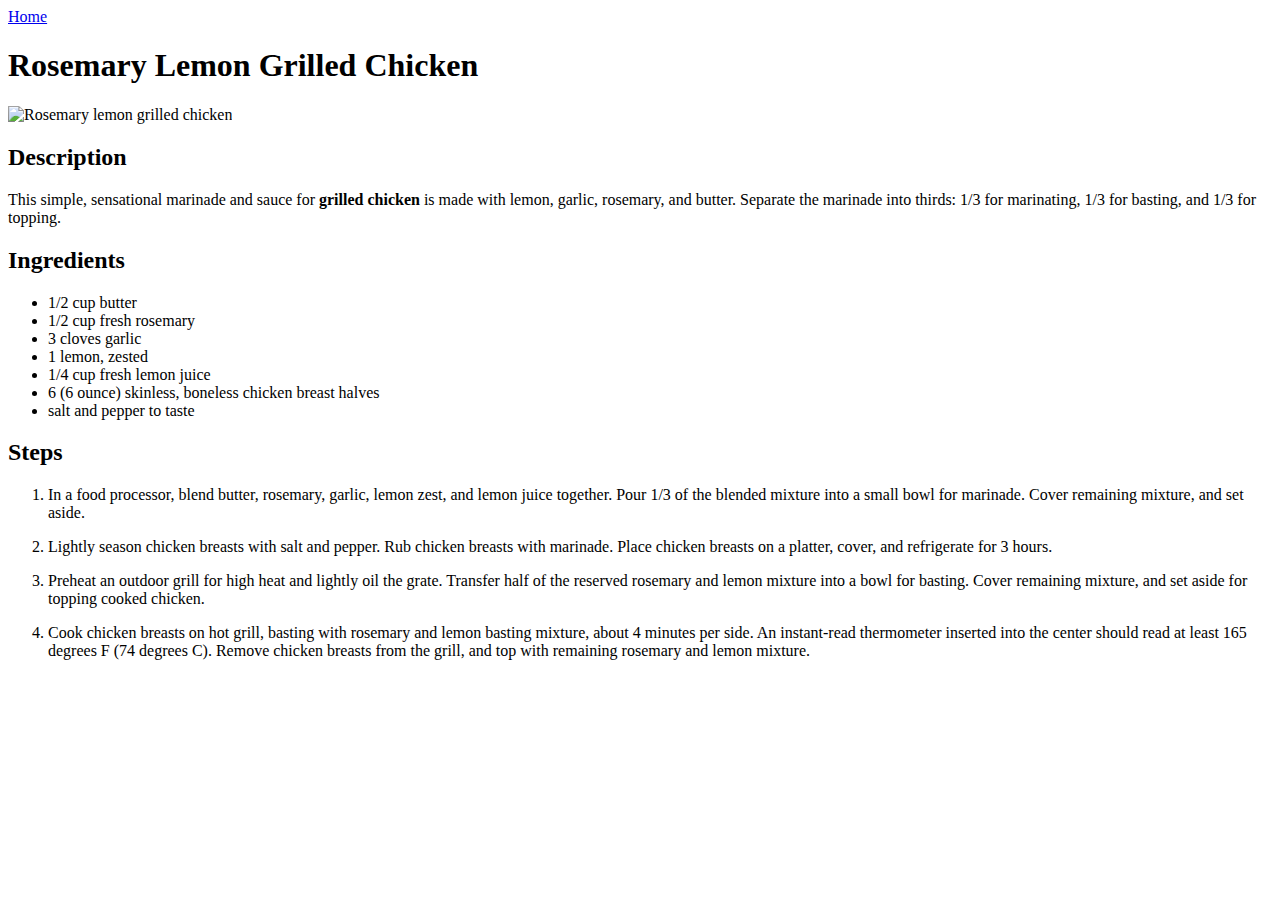
==== recipes/chicken.html @ c106ad79 "Final commit: all recipes added" ====
<!DOCTYPE html>
<html lang="en">
    <head>
        <meta charset="UTF-8">
        <meta name="viewport" content="width=device-width, initial-scale=1.0">
        <title>Chicken</title>
    </head>
    <body>
        <a href="../index.html">Home</a>
        <h1>Rosemary Lemon Grilled Chicken</h1>
        <img src="https://www.allrecipes.com/thmb/3SsY15W6kRu2TTJgazAyDMkpxtU=/750x0/filters:no_upscale():max_bytes(150000):strip_icc():format(webp)/430174-442b09353c3d4ea4ac0004193b6c779c.jpg" alt="Rosemary lemon grilled chicken" width="400">

        <h2>Description</h2>
        <p>
            This simple, sensational marinade and sauce for <strong>grilled chicken</strong> is made with lemon, garlic, rosemary, and butter. Separate the marinade into thirds: 1/3 for marinating, 1/3 for basting, and 1/3 for topping.
        </p>

        <h2>Ingredients</h2>
        <ul>
            <li>1/2 cup butter</li>
            <li>1/2 cup fresh rosemary</li>
            <li>3 cloves garlic</li>
            <li>1 lemon, zested</li>
            <li>1/4 cup fresh lemon juice</li>
            <li>6 (6 ounce) skinless, boneless chicken breast halves</li>
            <li>salt and pepper to taste</li>
        </ul>

        <h2>Steps</h2>
        <ol>
            <li>
                <p>
                    In a food processor, blend butter, rosemary, garlic, lemon zest, and lemon juice together. Pour 1/3 of the blended mixture into a small bowl for marinade. Cover remaining mixture, and set aside.
                </p>
            </li>
            <li>
                <p>
                    Lightly season chicken breasts with salt and pepper. Rub chicken breasts with marinade. Place chicken breasts on a platter, cover, and refrigerate for 3 hours.
                </p>
            </li>
            <li>
                <p>
                    Preheat an outdoor grill for high heat and lightly oil the grate. Transfer half of the reserved rosemary and lemon mixture into a bowl for basting. Cover remaining mixture, and set aside for topping cooked chicken.
                </p>
            </li>
            <li>
                <p>
                    Cook chicken breasts on hot grill, basting with rosemary and lemon basting mixture, about 4 minutes per side. An instant-read thermometer inserted into the center should read at least 165 degrees F (74 degrees C). Remove chicken breasts from the grill, and top with remaining rosemary and lemon mixture.
                </p>
            </li>
        </ol>
    </body>
</html>
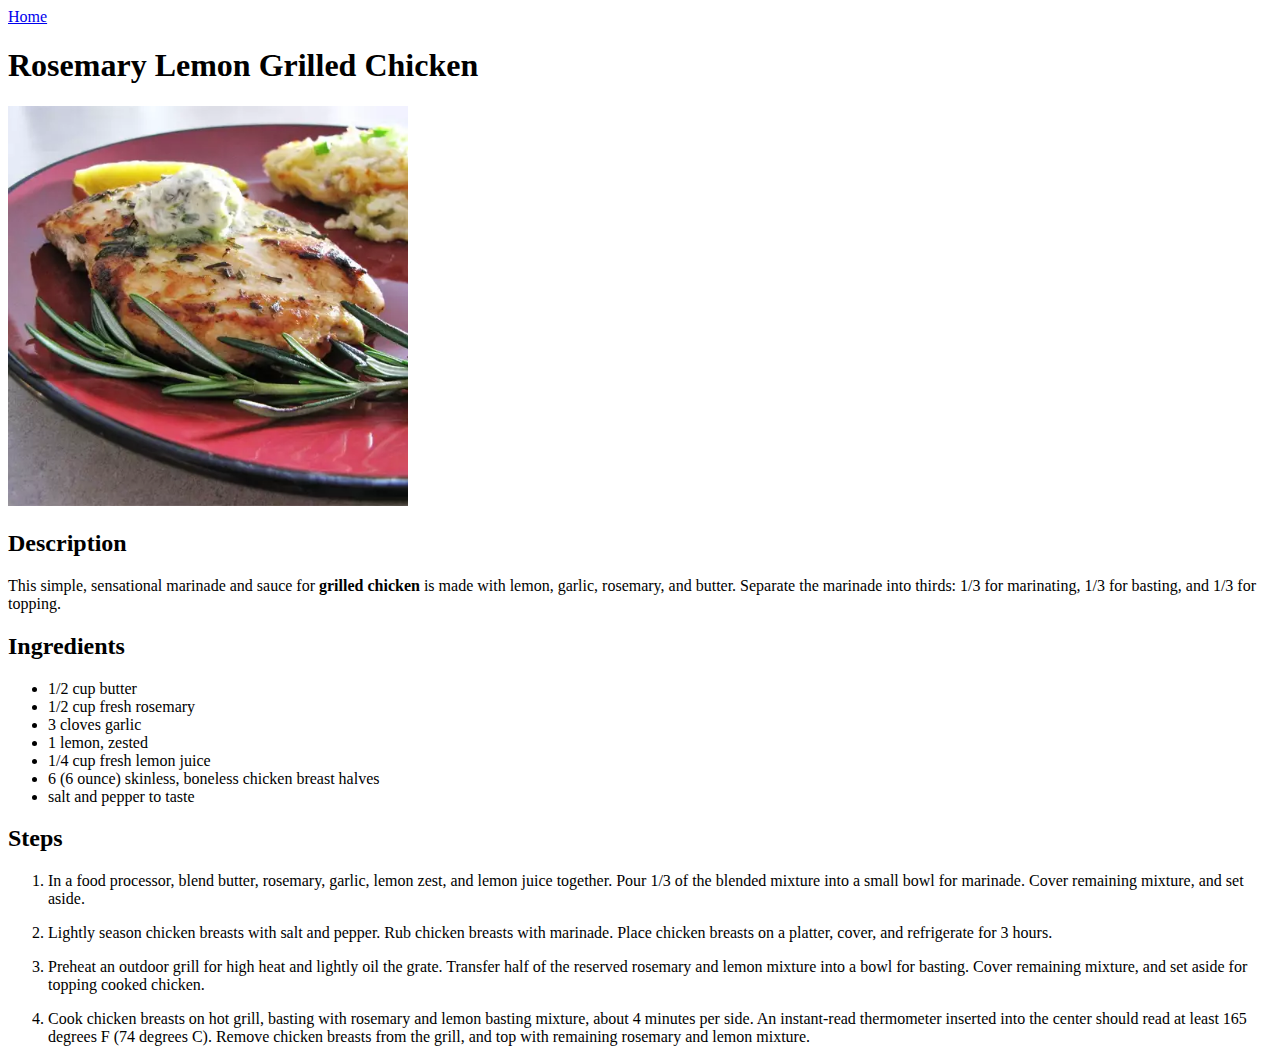
==== commit e253b658: "Added images to folder instead of web path" ====
--- a/recipes/chicken.html
+++ b/recipes/chicken.html
@@ -8,7 +8,7 @@
     <body>
         <a href="../index.html">Home</a>
         <h1>Rosemary Lemon Grilled Chicken</h1>
-        <img src="https://www.allrecipes.com/thmb/3SsY15W6kRu2TTJgazAyDMkpxtU=/750x0/filters:no_upscale():max_bytes(150000):strip_icc():format(webp)/430174-442b09353c3d4ea4ac0004193b6c779c.jpg" alt="Rosemary lemon grilled chicken" width="400">
+        <img src="../images/chicken.png" width="400">
 
         <h2>Description</h2>
         <p>
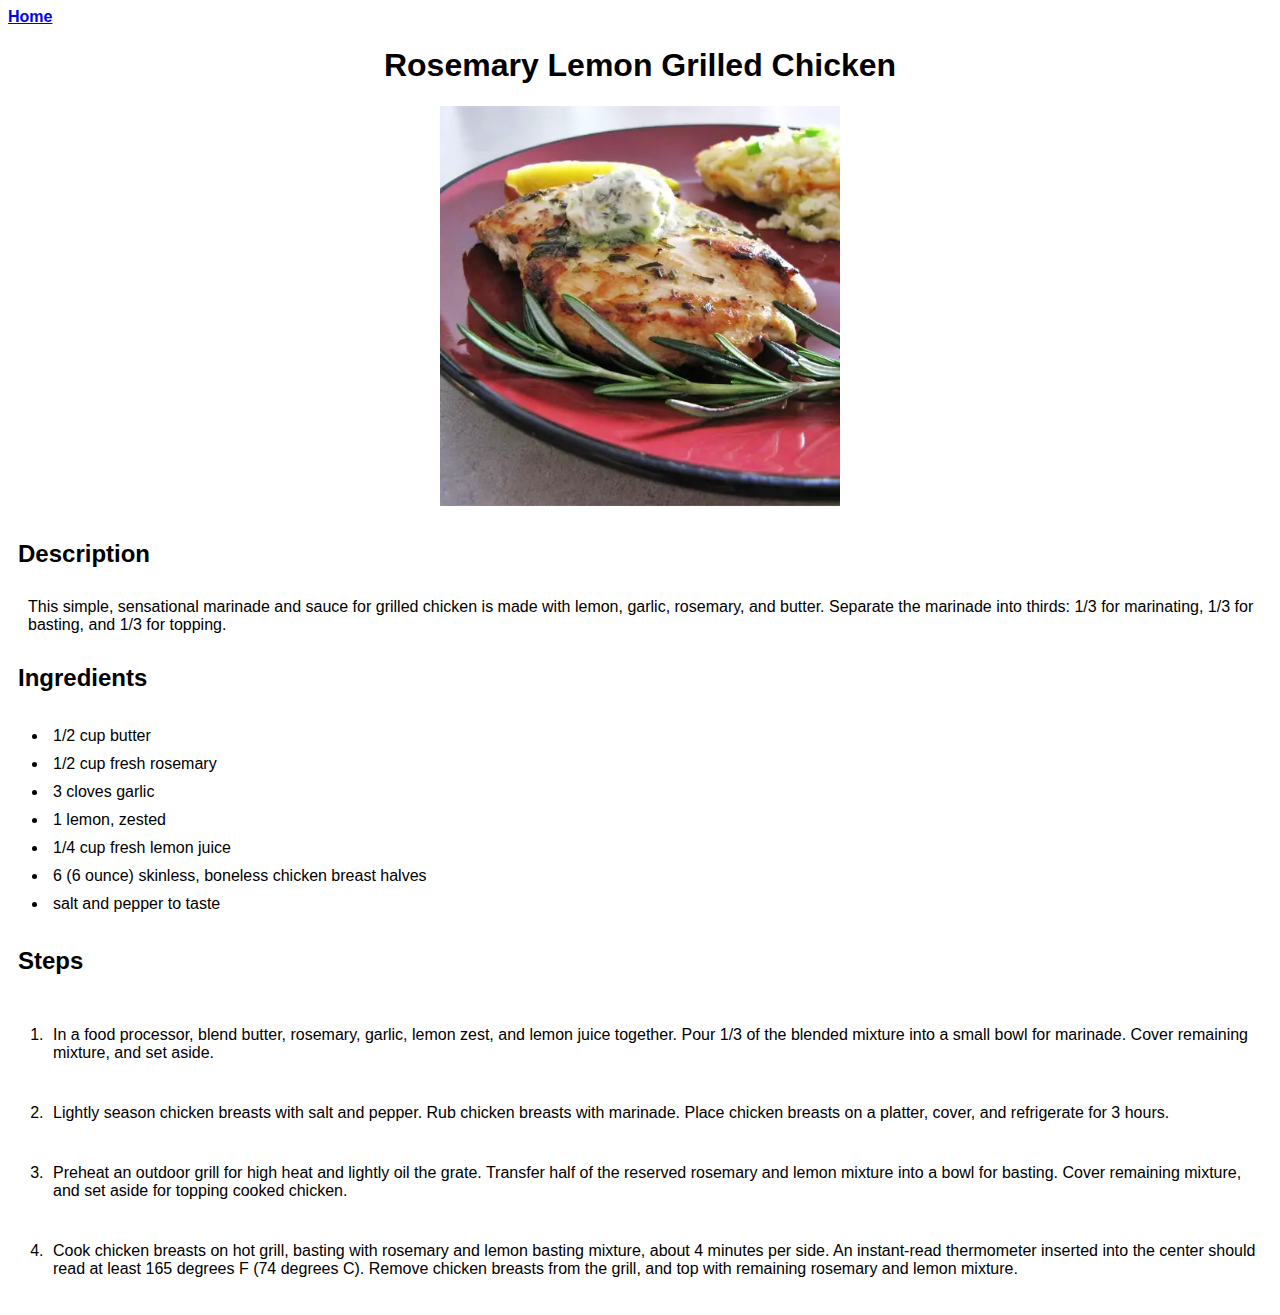
==== commit f712eb86: "Added styles.css" ====
--- a/recipes/chicken.html
+++ b/recipes/chicken.html
@@ -4,14 +4,16 @@
         <meta charset="UTF-8">
         <meta name="viewport" content="width=device-width, initial-scale=1.0">
         <title>Chicken</title>
+        <link rel="stylesheet" href="../styles.css">
     </head>
     <body>
-        <a href="../index.html">Home</a>
-        <h1>Rosemary Lemon Grilled Chicken</h1>
-        <img src="../images/chicken.png" width="400">
-
+        <a href="../index.html" class="home-btn">Home</a>
+        <h1 class="heading1">Rosemary Lemon Grilled Chicken</h1>
+        <div class="image">
+            <img src="../images/chicken.png" width="400">
+        </div>
         <h2>Description</h2>
-        <p>
+        <p class="desc">
             This simple, sensational marinade and sauce for <strong>grilled chicken</strong> is made with lemon, garlic, rosemary, and butter. Separate the marinade into thirds: 1/3 for marinating, 1/3 for basting, and 1/3 for topping.
         </p>
 
--- a/styles.css
+++ b/styles.css
@@ -0,0 +1,35 @@
+.heading1 {
+    font-family: Verdana, Tahoma, sans-serif;
+    text-align: center;
+    font-size: 32px;
+}
+
+h2 {
+    font-family: Verdana, Tahoma, sans-serif;
+    padding: 10px;
+}
+
+li {
+    font-family: 'Lucida Sans', Verdana, sans-serif;
+    padding: 5px;
+    font-weight: 300;
+}
+
+.image {
+    text-align: center;
+}
+
+#home-list {
+    font-size: 22px;
+}
+
+.home-btn {
+    font-family: 'Lucida Sans', Verdana, sans-serif;
+    font-weight: 600;
+}
+
+.desc {
+    font-family: 'Lucida Sans', Verdana, sans-serif;
+    padding-left: 20px;
+    font-weight: 300;
+}